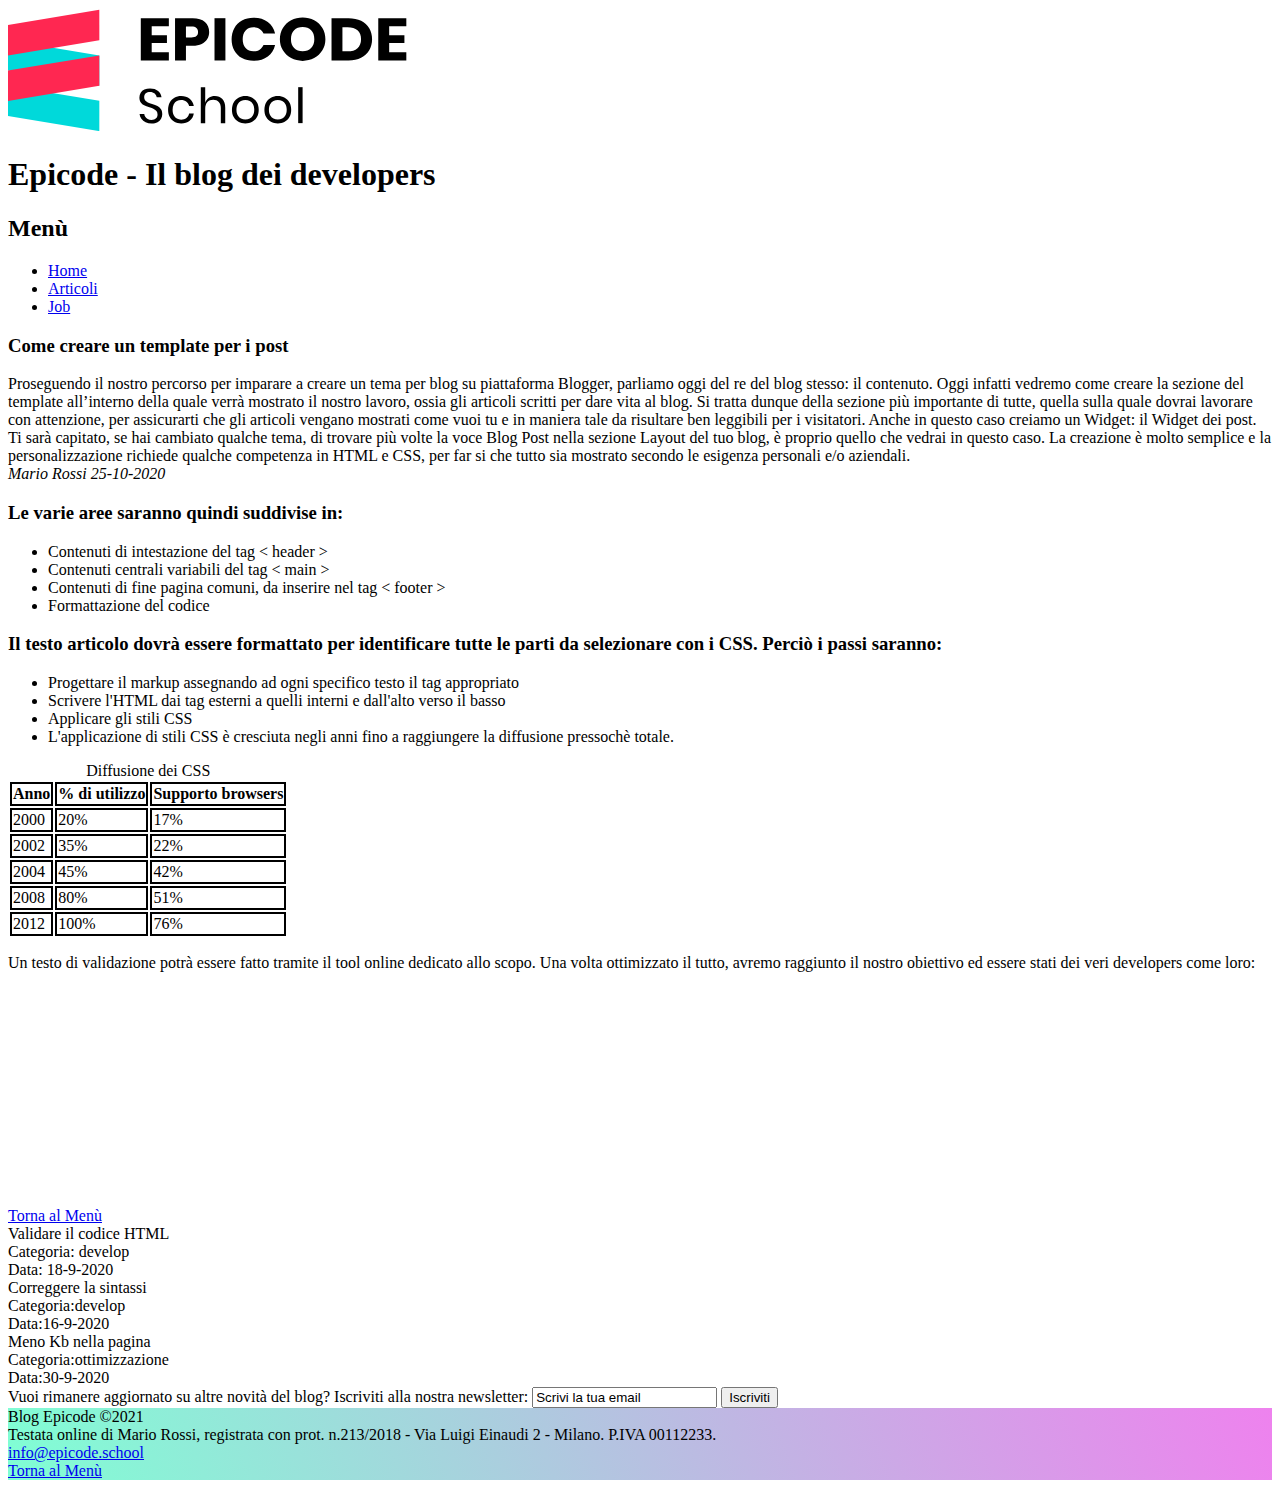
==== s1/g2/index.html @ 15abee0f "g2" ====
<!DOCTYPE html>
<html lang="en">
<head>
    <meta charset="UTF-8">
    <meta http-equiv="X-UA-Compatible" content="IE=edge">
    <meta name="viewport" content="width=device-width, initial-scale=1.0">
    <meta name="description" content="Primi passi operativi per creare un modello di pagina HTML per un post. Scopri come iniziare in modo facile.">
    <title>Sviluppo di una pagina web - Blog Epicode</title>
    <link rel="stylesheet" href="style.css">
</head>
<aside>
    <!-- Header  -->
    <header>
    <img src="start/assets/img/logo.svg" alt="logo_epicode">
    <h1>Epicode - Il blog dei developers</h1>
    </header>
    <nav>
    <h2>Menù</h2>
        <ul>
            <li><a href="#Home">Home</a></li>
            <li><a href=#Articoli>Articoli</a></li>
            <li><a href=#Job>Job</a></li>
        </ul>
    </nav>
    <main>
        <h3>Come creare un template per i post</h3>
        <p>Proseguendo il nostro percorso per imparare a creare un tema per blog su piattaforma Blogger, parliamo oggi del re del blog stesso: il contenuto. Oggi infatti vedremo come creare la sezione del template all’interno della quale verrà mostrato il nostro lavoro, ossia gli articoli scritti per dare vita al blog.
            Si tratta dunque della sezione più importante di tutte, quella sulla quale dovrai lavorare con attenzione, per assicurarti che gli articoli vengano mostrati come vuoi tu e in maniera tale da risultare ben leggibili per i visitatori.
            Anche in questo caso creiamo un Widget: il Widget dei post. Ti sarà capitato, se hai cambiato qualche tema, di trovare più volte la voce Blog Post nella sezione Layout del tuo blog, è proprio quello che vedrai in questo caso. La creazione è molto semplice e la personalizzazione richiede qualche competenza in HTML e CSS, per far si che tutto sia mostrato secondo le esigenza personali e/o aziendali.<br>
            <cite>Mario Rossi 25-10-2020</cite></p>
        <section>
        <h3>Le varie aree saranno quindi suddivise in:</h3>
        <ul>
            <li>Contenuti di intestazione del tag &lt header &gt</li>
            <li>Contenuti centrali variabili del tag &lt main &gt</li>
            <li>Contenuti di fine pagina comuni, da inserire nel tag &lt footer &gt</li>
            <li>Formattazione del codice</li>
        </ul>
        </section>
        <section>
            <h3>Il testo articolo dovrà essere formattato per identificare tutte le parti da selezionare con i CSS. Perciò i passi saranno:</h3>
                <ul>
                    <li>Progettare il markup assegnando ad ogni specifico testo il tag appropriato</li>
                    <li>Scrivere l'HTML dai tag esterni a quelli interni e dall'alto verso il basso</li>
                    <li>Applicare gli stili CSS</li>
                    <li>L'applicazione di stili CSS è cresciuta negli anni fino a raggiungere la diffusione pressochè totale.</li>
                </ul>
        </section>
    <table>
        <caption>Diffusione dei CSS</caption>
        <tr>
            <th>Anno</th>
            <th>% di utilizzo</th>
            <th>Supporto browsers</th>
        </tr>
        <tr>
            <td>2000</td>
            <td>20%</td>
            <td>17%</td>
        </tr>
        <tr>
            <td>2002</td>
            <td>35%</td>
            <td>22%</td>
        </tr>
        <tr>
            <td>2004</td>
            <td>45%</td>
            <td>42%</td>
        </tr>
        <tr>
            <td>2008</td>
            <td>80%</td>
            <td>51%</td>
        </tr>
        <tr>
            <td>2012</td>
            <td>100%</td>
            <td>76%</td>
        </tr>
    </table>
    <p>Un testo di validazione potrà essere fatto tramite il tool online <a href=#></a> dedicato allo scopo. Una volta ottimizzato il tutto, avremo raggiunto il nostro obiettivo ed essere stati dei veri developers come loro:
    <iframe width="460" height="215" src="https://www.youtube.com/embed/Pileu9tJxLE" title="YouTube video player" frameborder="0" allow="accelerometer; autoplay; clipboard-write; encrypted-media; gyroscope; picture-in-picture; web-share" allowfullscreen></iframe></p>
    </main>
<div>
    <aside>
        <a href="Articoli">Torna al Menù</a>
        <article>
        Validare il codice HTML<br>
        Categoria: develop<br>
        Data: 18-9-2020
        </article>
        <article>
        Correggere la sintassi<br>
        Categoria:develop<br>
        Data:16-9-2020
        </article>
        <article>
        Meno Kb nella pagina<br>
        Categoria:ottimizzazione<br>
        Data:30-9-2020
        </article>
    
    <form>
        Vuoi rimanere aggiornato su altre novità del blog? Iscriviti alla nostra newsletter:
        <input type="email" value="Scrivi la tua email">
        <button type="button">Iscriviti</button>
    </form>
    </aside>
</div>
<div>
    <footer>
        Blog Epicode &copy2021<br>
        Testata online di Mario Rossi, registrata con prot. n.213/2018 - Via Luigi Einaudi 2 - Milano. P.IVA 00112233.<br>
        <a href="info@epicode.school" target="_blank">info@epicode.school</a><br>
        <a href="Home">Torna al Menù</a>
    </footer>
</div>
</body>
</html>
---- s1/g2/style.css ----
table th, td{
    border: 2px solid black;
}
footer{
    background: linear-gradient(250deg, violet, aquamarine);

}
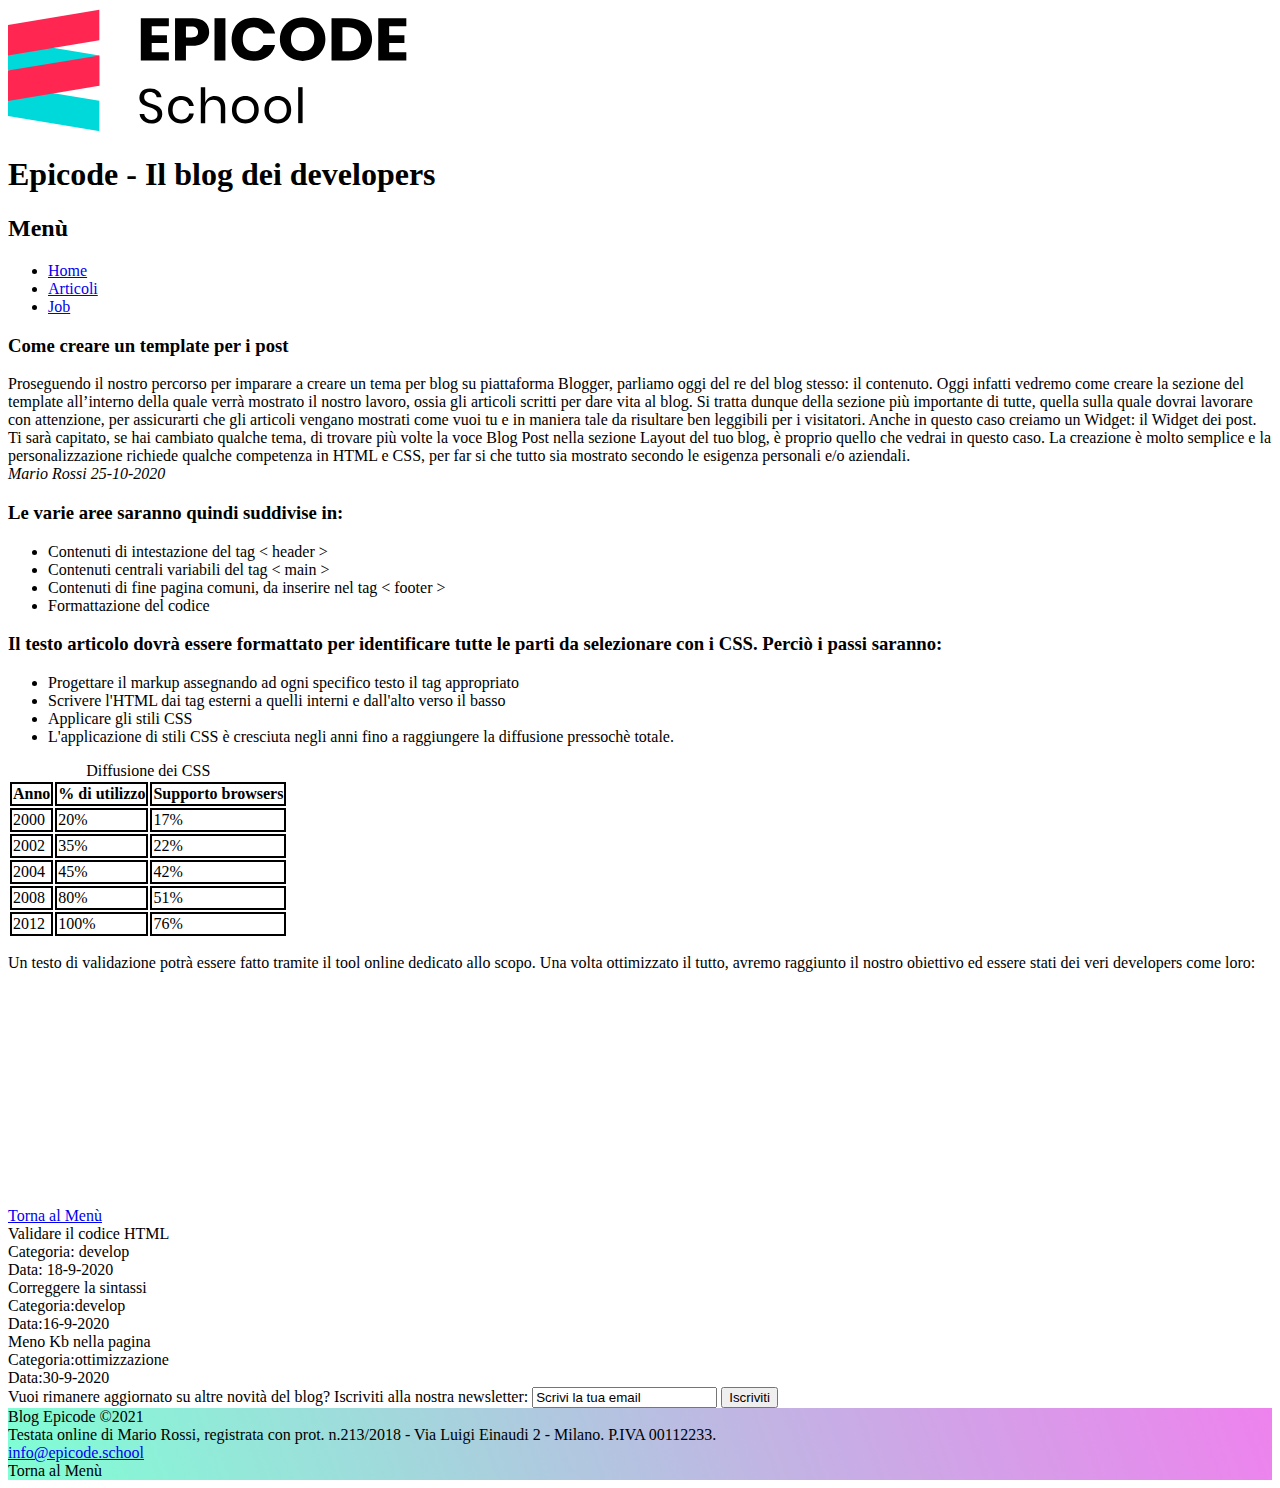
==== commit eae3aa6f: "modifiche1" ====
--- a/s1/g2/index.html
+++ b/s1/g2/index.html
@@ -113,7 +113,7 @@
         Blog Epicode &copy2021<br>
         Testata online di Mario Rossi, registrata con prot. n.213/2018 - Via Luigi Einaudi 2 - Milano. P.IVA 00112233.<br>
         <a href="info@epicode.school" target="_blank">info@epicode.school</a><br>
-        <a href="Home">Torna al Menù</a>
+        <a id="#Home">Torna al Menù</a>
     </footer>
 </div>
 </body>
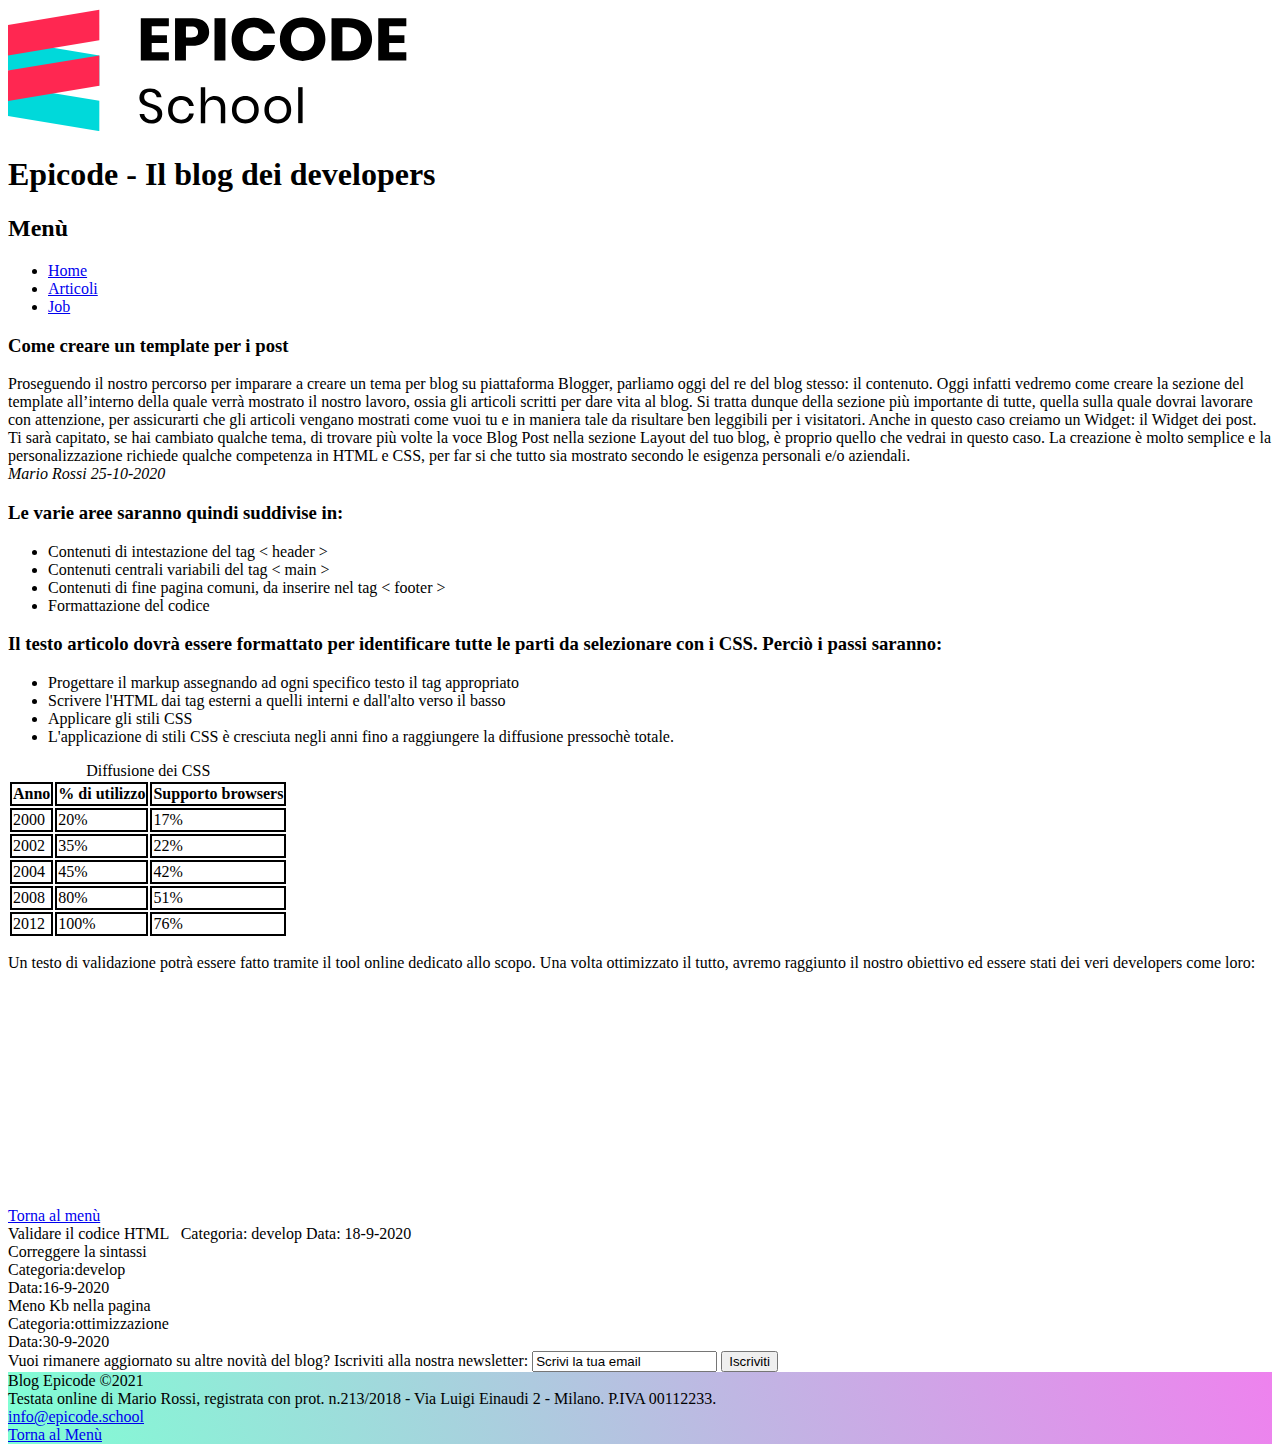
==== commit 5c764aea: "g3" ====
--- a/s1/g2/index.html
+++ b/s1/g2/index.html
@@ -8,20 +8,20 @@
     <title>Sviluppo di una pagina web - Blog Epicode</title>
     <link rel="stylesheet" href="style.css">
 </head>
-<aside>
+<header>
     <!-- Header  -->
     <header>
     <img src="start/assets/img/logo.svg" alt="logo_epicode">
     <h1>Epicode - Il blog dei developers</h1>
-    </header>
     <nav>
     <h2>Menù</h2>
         <ul>
-            <li><a href="#Home">Home</a></li>
-            <li><a href=#Articoli>Articoli</a></li>
-            <li><a href=#Job>Job</a></li>
+            <li><a href="#Home" title="Home">Home</a></li>
+            <li><a href="#Articoli">Articoli</a></li>
+            <li><a href="#Job">Job</a></li>
         </ul>
     </nav>
+    </header>
     <main>
         <h3>Come creare un template per i post</h3>
         <p>Proseguendo il nostro percorso per imparare a creare un tema per blog su piattaforma Blogger, parliamo oggi del re del blog stesso: il contenuto. Oggi infatti vedremo come creare la sezione del template all’interno della quale verrà mostrato il nostro lavoro, ossia gli articoli scritti per dare vita al blog.
@@ -84,10 +84,10 @@
     </main>
 <div>
     <aside>
-        <a href="Articoli">Torna al Menù</a>
+        <a href="#">Torna al menù</a>
         <article>
-        Validare il codice HTML<br>
-        Categoria: develop<br>
+        Validare il codice HTML &nbsp;
+        Categoria: develop
         Data: 18-9-2020
         </article>
         <article>
@@ -113,7 +113,7 @@
         Blog Epicode &copy2021<br>
         Testata online di Mario Rossi, registrata con prot. n.213/2018 - Via Luigi Einaudi 2 - Milano. P.IVA 00112233.<br>
         <a href="info@epicode.school" target="_blank">info@epicode.school</a><br>
-        <a id="#Home">Torna al Menù</a>
+        <a href="#">Torna al Menù</a>
     </footer>
 </div>
 </body>
--- a/s1/g2/style.css
+++ b/s1/g2/style.css
@@ -1,7 +1,13 @@
+h1{
+    
+}
+header{
+    width:100%
+}
 table th, td{
     border: 2px solid black;
 }
 footer{
     background: linear-gradient(250deg, violet, aquamarine);
+}
 
-}
